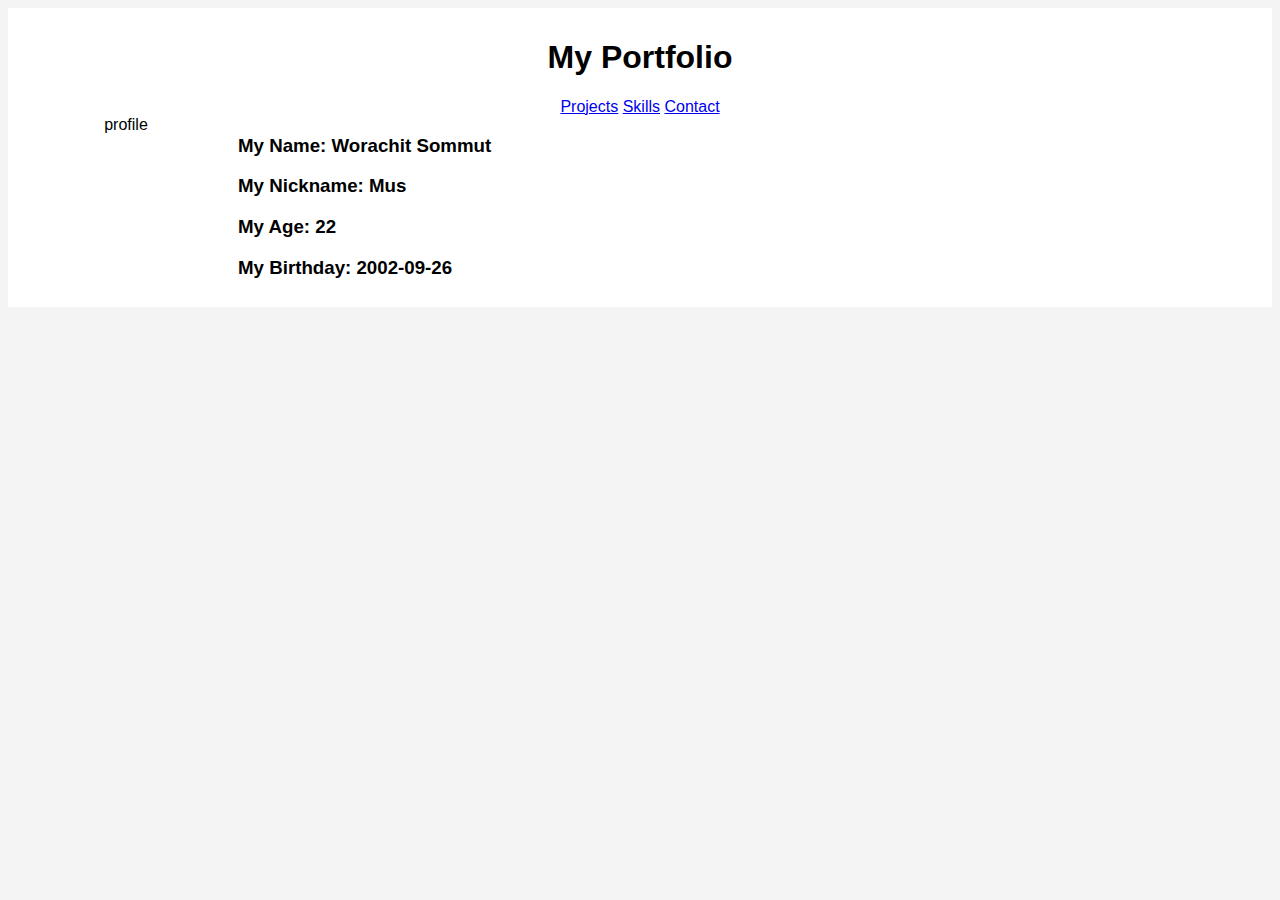
==== 3.21.2025/index.html @ 5866c9b0 "Add files via upload" ====
<!DOCTYPE html>
<html lang="en">
<head>
    <meta charset="UTF-8">
    <meta name="viewport" content="width=device-width, initial-scale=1.0">
    <title>My Portfolio</title>
    <link rel="stylesheet" href="style.css">
</head>
<body>
    <header>
        <h1>My Portfolio</h1>
        <nav>
            <a href="projects.html">Projects</a>
            <a href="skills.html">Skills</a>
            <a href="contact.html">Contact</a>
        </nav>
        <img src="image/profile.jpg" alt="profile" style="width: 200px; height: 200px; border-radius: 50%; float: left; margin-right: 20px;">
        <h3 style="text-align: left;">My Name: Worachit Sommut</h3>
        <h3 style="text-align: left;">My Nickname: Mus</h3>
        <h3 style="text-align: left;">My Age: 22</h3>
        <h3 style="text-align: left;">My Birthday: 2002-09-26</h3>
    </header>
</body>
</html>
---- 3.21.2025/style.css ----
body {
    font-family: Arial, sans-serif;
    background-color: #f4f4f4;
    text-align: center;
  }
  header {
    background: rgb(255, 255, 255);
    color: rgb(0, 0, 0);
    padding: 10px;
  }
  /* เพิ่มระยะห่างระหว่าง <ul> */
  section#projects ul {
    margin-bottom: 40px; /* ระยะห่างด้านล่างของ <ul> แต่ละอัน */
}

/* ปรับแต่ง <li> ที่มีรูปภาพและข้อความ */
section#projects ul li {
    margin-bottom: 30px; /* ระยะห่างระหว่างแต่ละ <li> (รูปภาพ + ข้อความ) */
    list-style: none; /* ลบจุดหน้าข้อความใน <ul> ที่มีรูปภาพ */
}

/* ปรับแต่งรูปภาพ */
section#projects ul li img {
    display: block; /* ทำให้รูปภาพเป็น block เพื่อให้ margin ทำงานได้เต็มที่ */
    margin-bottom: 10px; /* ระยะห่างระหว่างรูปภาพและข้อความด้านล่าง */
}

/* ปรับแต่งข้อความ */
section#projects ul li p {
    margin: 0; /* ลบ margin เริ่มต้นของ <p> เพื่อให้ควบคุมระยะห่างได้ง่ายขึ้น */
}
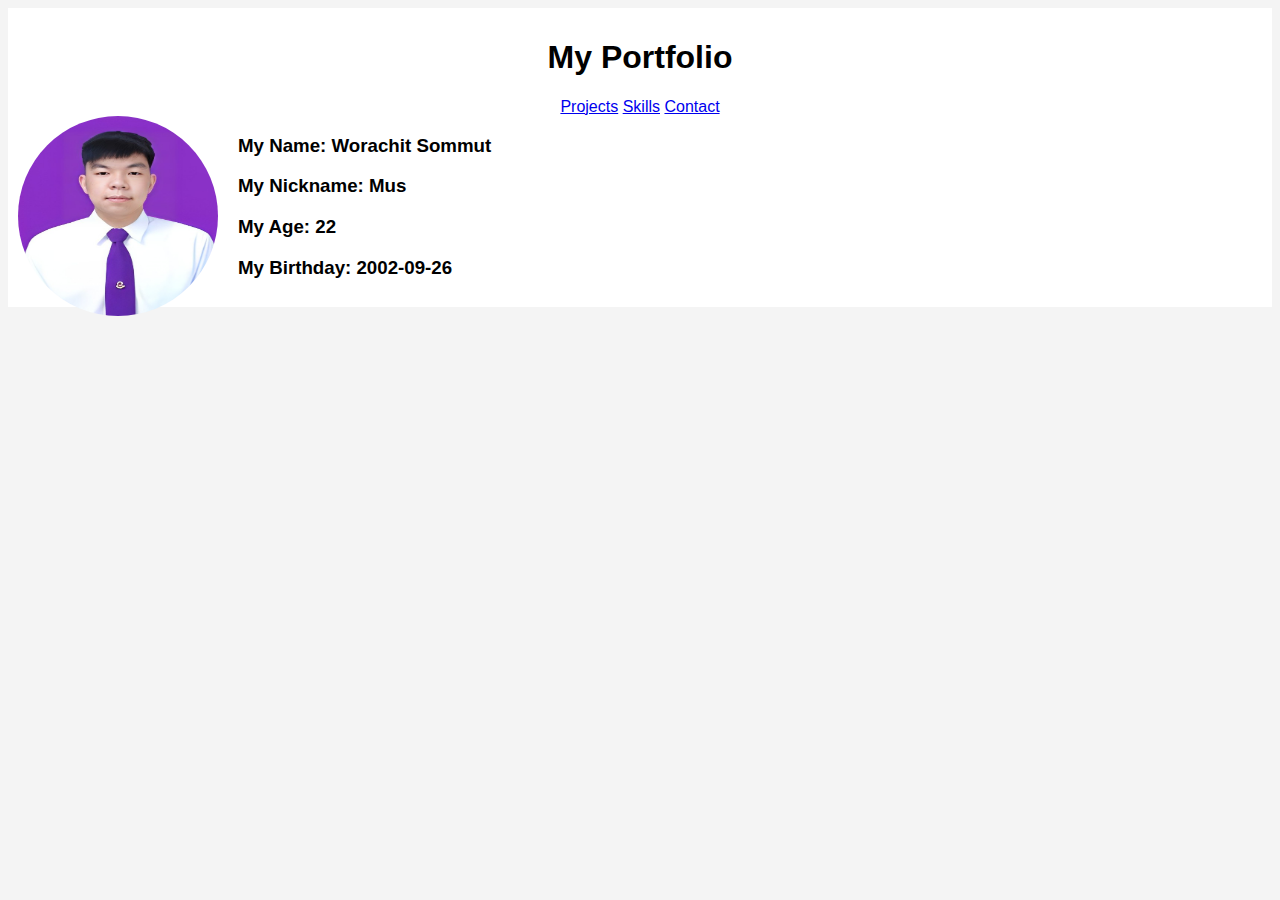
==== commit 18c3062b: "Update index.html" ====
--- a/3.21.2025/index.html
+++ b/3.21.2025/index.html
@@ -14,11 +14,11 @@
             <a href="skills.html">Skills</a>
             <a href="contact.html">Contact</a>
         </nav>
-        <img src="image/profile.jpg" alt="profile" style="width: 200px; height: 200px; border-radius: 50%; float: left; margin-right: 20px;">
+        <img src="image/Profile.jpg" alt="profile" style="width: 200px; height: 200px; border-radius: 50%; float: left; margin-right: 20px;">
         <h3 style="text-align: left;">My Name: Worachit Sommut</h3>
         <h3 style="text-align: left;">My Nickname: Mus</h3>
         <h3 style="text-align: left;">My Age: 22</h3>
         <h3 style="text-align: left;">My Birthday: 2002-09-26</h3>
     </header>
 </body>
-</html>+</html>
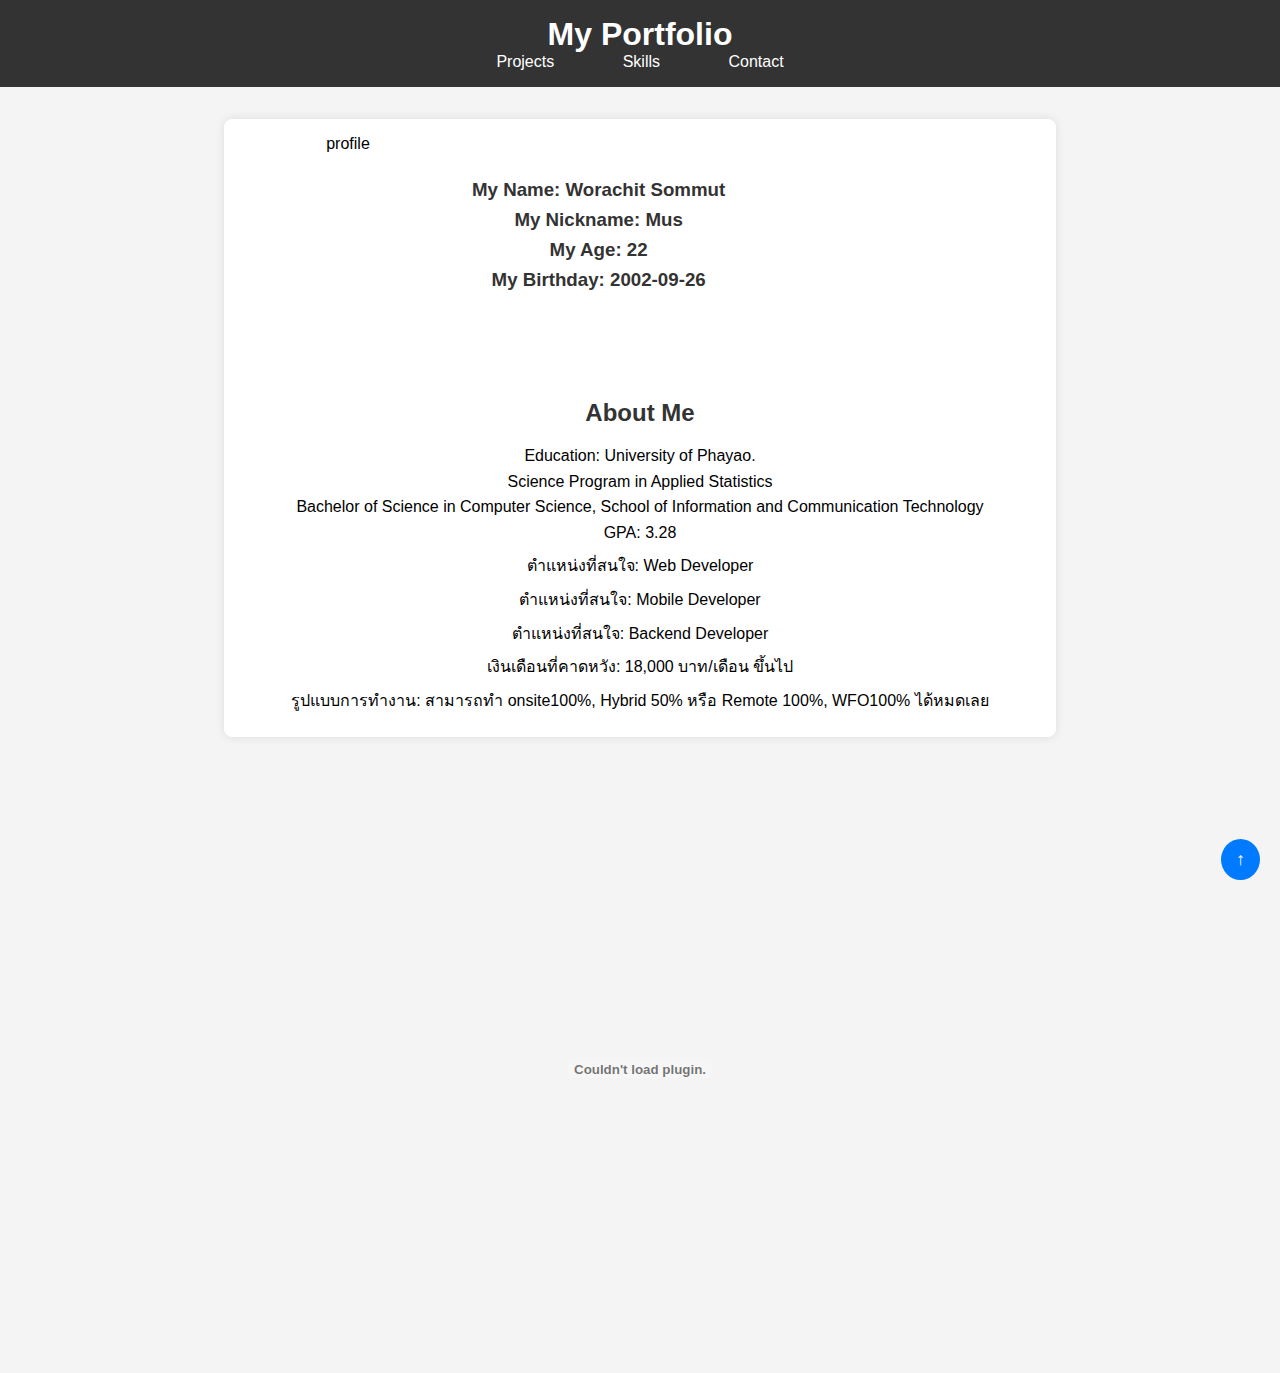
==== commit cd03e38f: "Add files via upload" ====
--- a/3.21.2025/index.html
+++ b/3.21.2025/index.html
@@ -14,11 +14,33 @@
             <a href="skills.html">Skills</a>
             <a href="contact.html">Contact</a>
         </nav>
-        <img src="image/Profile.jpg" alt="profile" style="width: 200px; height: 200px; border-radius: 50%; float: left; margin-right: 20px;">
-        <h3 style="text-align: left;">My Name: Worachit Sommut</h3>
-        <h3 style="text-align: left;">My Nickname: Mus</h3>
-        <h3 style="text-align: left;">My Age: 22</h3>
-        <h3 style="text-align: left;">My Birthday: 2002-09-26</h3>
     </header>
+    <section class="about-section">
+        <div class="personal-info">
+          <img src="image/profile.jpg" alt="profile" class="profile-pic">
+          <div class="info-text">
+            <h3>My Name: Worachit Sommut</h3>
+            <h3>My Nickname: Mus</h3>
+            <h3>My Age: 22</h3>
+            <h3>My Birthday: 2002-09-26</h3>
+          </div>
+        </div>
+    
+        <div class="about-text">
+          <h2 class="section-title">About Me</h2>
+          <p>Education: University of Phayao.<br>
+             Science Program in Applied Statistics<br>
+             Bachelor of Science in Computer Science, School of Information and Communication Technology<br>
+             GPA: 3.28</p>
+          <p>ตำแหน่งที่สนใจ: Web Developer</p>
+          <p>ตำแหน่งที่สนใจ: Mobile Developer</p>
+          <p>ตำแหน่งที่สนใจ: Backend Developer</p>
+          <p>เงินเดือนที่คาดหวัง: 18,000 บาท/เดือน ขึ้นไป</p>
+          <p>รูปแบบการทำงาน: สามารถทำ onsite100%, Hybrid 50% หรือ Remote 100%, WFO100% ได้หมดเลย</p>
+        </div>
+    </section>
+        <embed src="image/Transcript.pdf" type="application/pdf" width="100%" height="600px">
+        <button id="scrollTopBtn" title="Go to top">↑</button>
 </body>
-</html>
+<script src="script.js"></script>
+</html>--- a/3.21.2025/style.css
+++ b/3.21.2025/style.css
@@ -8,6 +8,101 @@
     color: rgb(0, 0, 0);
     padding: 10px;
   }
+  body {
+    font-family: Arial, sans-serif;
+    margin: 0;
+    padding: 0;
+    background-color: #f4f4f4;
+  }
+  
+  header {
+    text-align: center;
+    padding: 1rem;
+    background-color: #333;
+    color: white;
+  }
+  
+  header h1 {
+    margin: 0;
+    font-size: 2rem;
+  }
+  
+  nav a {
+    color: rgb(255, 255, 255);
+    margin: 0 1rem;
+    text-decoration: none;
+    padding: 0.5rem 1rem; 
+    transition: all 0.3s ease; 
+  }
+  
+  nav a:hover {
+    background-color: #007BFF; 
+    color: white; 
+    border-radius: 5px; 
+  }
+  
+  nav a:hover {
+    color: #000000;
+  }
+  
+  .about-section {
+    max-width: 800px;
+    margin: 2rem auto;
+    padding: 1rem;
+    background-color: white;
+    border-radius: 8px;
+    box-shadow: 0 0 10px rgba(0, 0, 0, 0.1);
+  }
+  
+  .personal-info {
+    display: flex;
+    align-items: center;
+    gap: 2rem;
+    margin-bottom: 4rem; /* เพิ่มช่องว่างเยอะ ๆ ด้านล่าง */
+  }
+  
+  .profile-pic {
+    width: 200px;
+    height: 200px;
+    border-radius: 50%;
+  }
+  
+  .info-text h3 {
+    margin: 0.5rem 0;
+    color: #333;
+  }
+  
+  .about-text {
+    text-align: center;
+  }
+  
+  .section-title {
+    font-size: 1.5rem;
+    font-weight: bold;
+    margin-bottom: 1rem;
+    color: #333;
+    text-align: center;
+  }
+  
+  .about-text p {
+    margin: 0.5rem 0;
+    line-height: 1.6;
+    color: #555;
+  }
+  
+  /* Responsive Design */
+  @media (max-width: 600px) {
+    .personal-info {
+      flex-direction: column;
+      text-align: center;
+      margin-bottom: 3rem;
+    }
+  
+    .profile-pic {
+      margin: 0 auto;
+    }
+  }
+    
   /* เพิ่มระยะห่างระหว่าง <ul> */
   section#projects ul {
     margin-bottom: 40px; /* ระยะห่างด้านล่างของ <ul> แต่ละอัน */
@@ -28,4 +123,93 @@
 /* ปรับแต่งข้อความ */
 section#projects ul li p {
     margin: 0; /* ลบ margin เริ่มต้นของ <p> เพื่อให้ควบคุมระยะห่างได้ง่ายขึ้น */
-}+}
+  
+  
+  .skills-section {
+    max-width: 800px;
+    margin: 2rem auto;
+    padding: 1rem;
+    background-color: white;
+    border-radius: 8px;
+    box-shadow: 0 0 10px rgba(0, 0, 0, 0.1);
+  }
+  
+  .skills-section h2 {
+    color: #333;
+    border-bottom: 2px solid #333;
+    padding-bottom: 0.5rem;
+    margin-bottom: 1rem;
+  }
+  
+  .skills-category p {
+    margin: 0.5rem 0;
+    line-height: 1.6;
+  }
+  
+  .skills-category strong {
+    color: #555;
+  }
+  
+  .language-skills {
+    width: 100%;
+    border-collapse: collapse;
+    margin: 1rem 0;
+  }
+  
+  .language-skills th, .language-skills td {
+    padding: 0.75rem;
+    text-align: center;
+    border: 1px solid #ddd;
+  }
+  
+  .language-skills th {
+    background-color: #f0f0f0;
+    font-weight: bold;
+    color: #333;
+  }
+  
+  .language-skills td {
+    background-color: #fff;
+  }
+  
+  .language-skills tr:nth-child(even) {
+    background-color: #f9f9f9;
+  }
+  
+  /* Responsive Design */
+  @media (max-width: 600px) {
+    .skills-section {
+      margin: 1rem;
+      padding: 0.5rem;
+    }
+  
+    .language-skills th, .language-skills td {
+      padding: 0.5rem;
+      font-size: 0.9rem;
+    }
+  }
+  .about-text p {
+    margin: 0.5rem 0;
+    line-height: 1.6;
+    color: #000000;
+  }
+  #scrollTopBtn {
+    position: fixed;
+    bottom: 20px;
+    right: 20px;
+    z-index: 99;
+    font-size: 18px;
+    border: none;
+    outline: none;
+    background-color: #007BFF;
+    color: white;
+    cursor: pointer;
+    padding: 10px 15px;
+    border-radius: 50%;
+    transition: background-color 0.3s;
+  }
+  
+  #scrollTopBtn:hover {
+    background-color: #0056b3;
+  }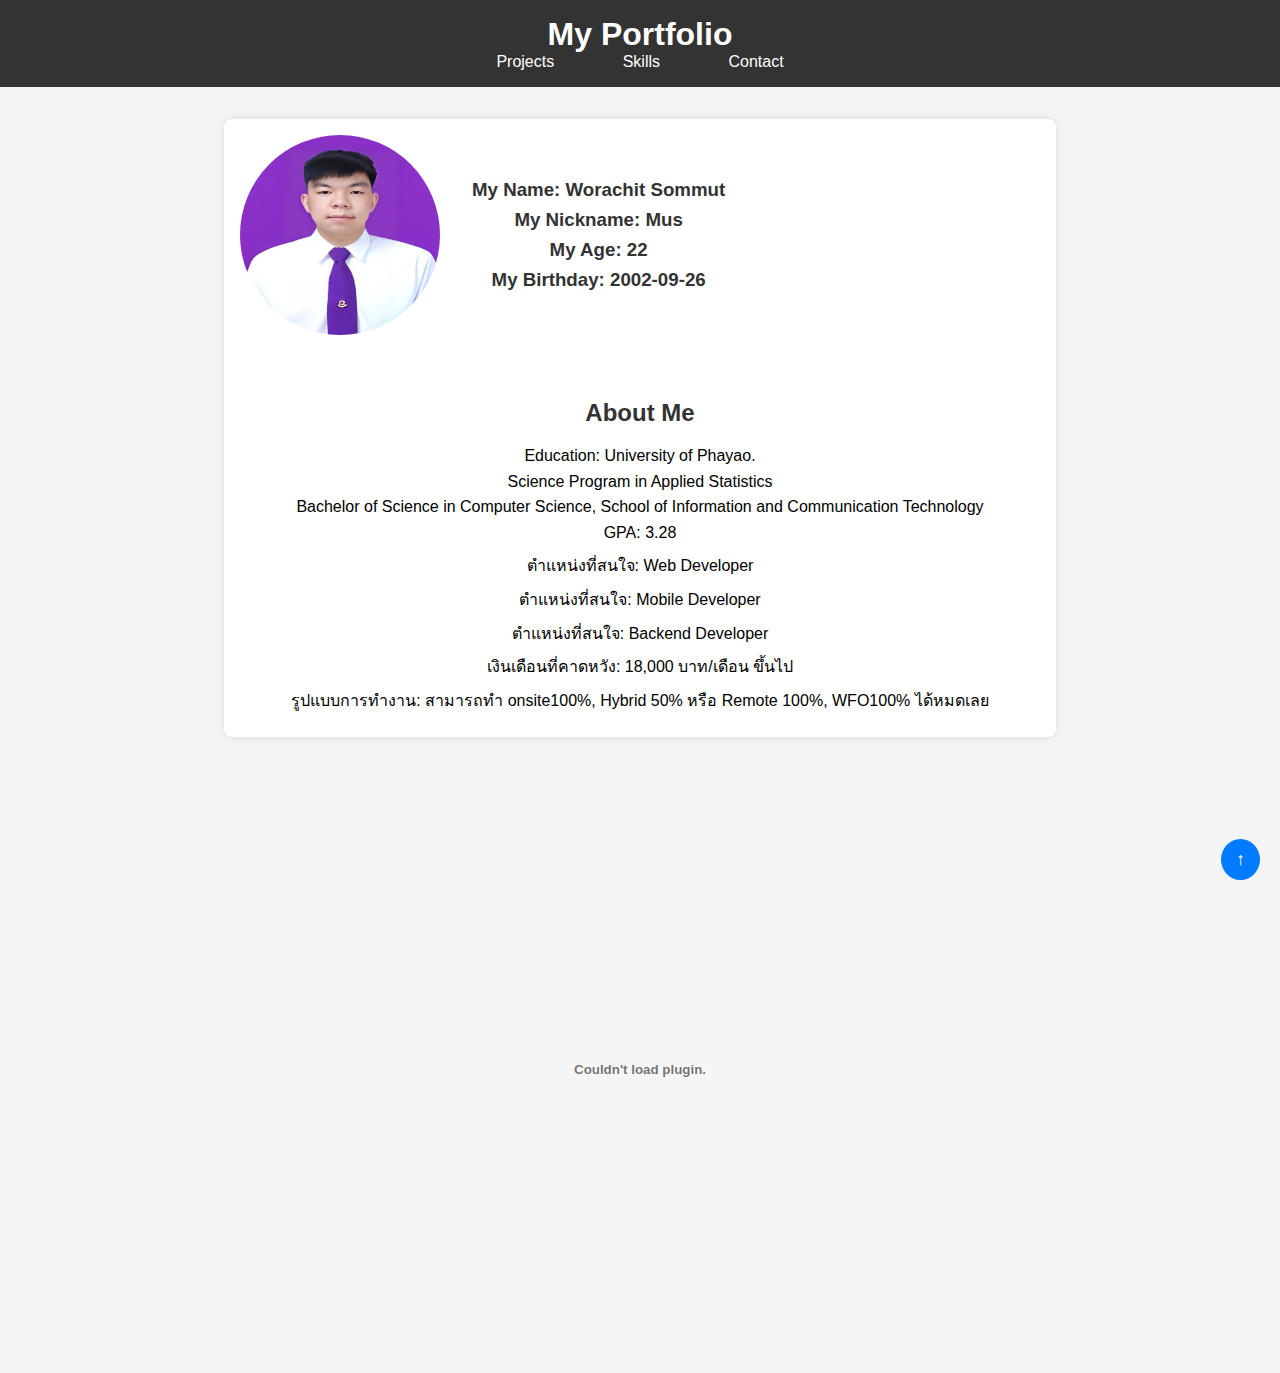
==== commit 2abafe79: "Update index.html" ====
--- a/3.21.2025/index.html
+++ b/3.21.2025/index.html
@@ -17,7 +17,7 @@
     </header>
     <section class="about-section">
         <div class="personal-info">
-          <img src="image/profile.jpg" alt="profile" class="profile-pic">
+          <img src="image/Profile.jpg" alt="profile" class="profile-pic">
           <div class="info-text">
             <h3>My Name: Worachit Sommut</h3>
             <h3>My Nickname: Mus</h3>
@@ -43,4 +43,4 @@
         <button id="scrollTopBtn" title="Go to top">↑</button>
 </body>
 <script src="script.js"></script>
-</html>+</html>
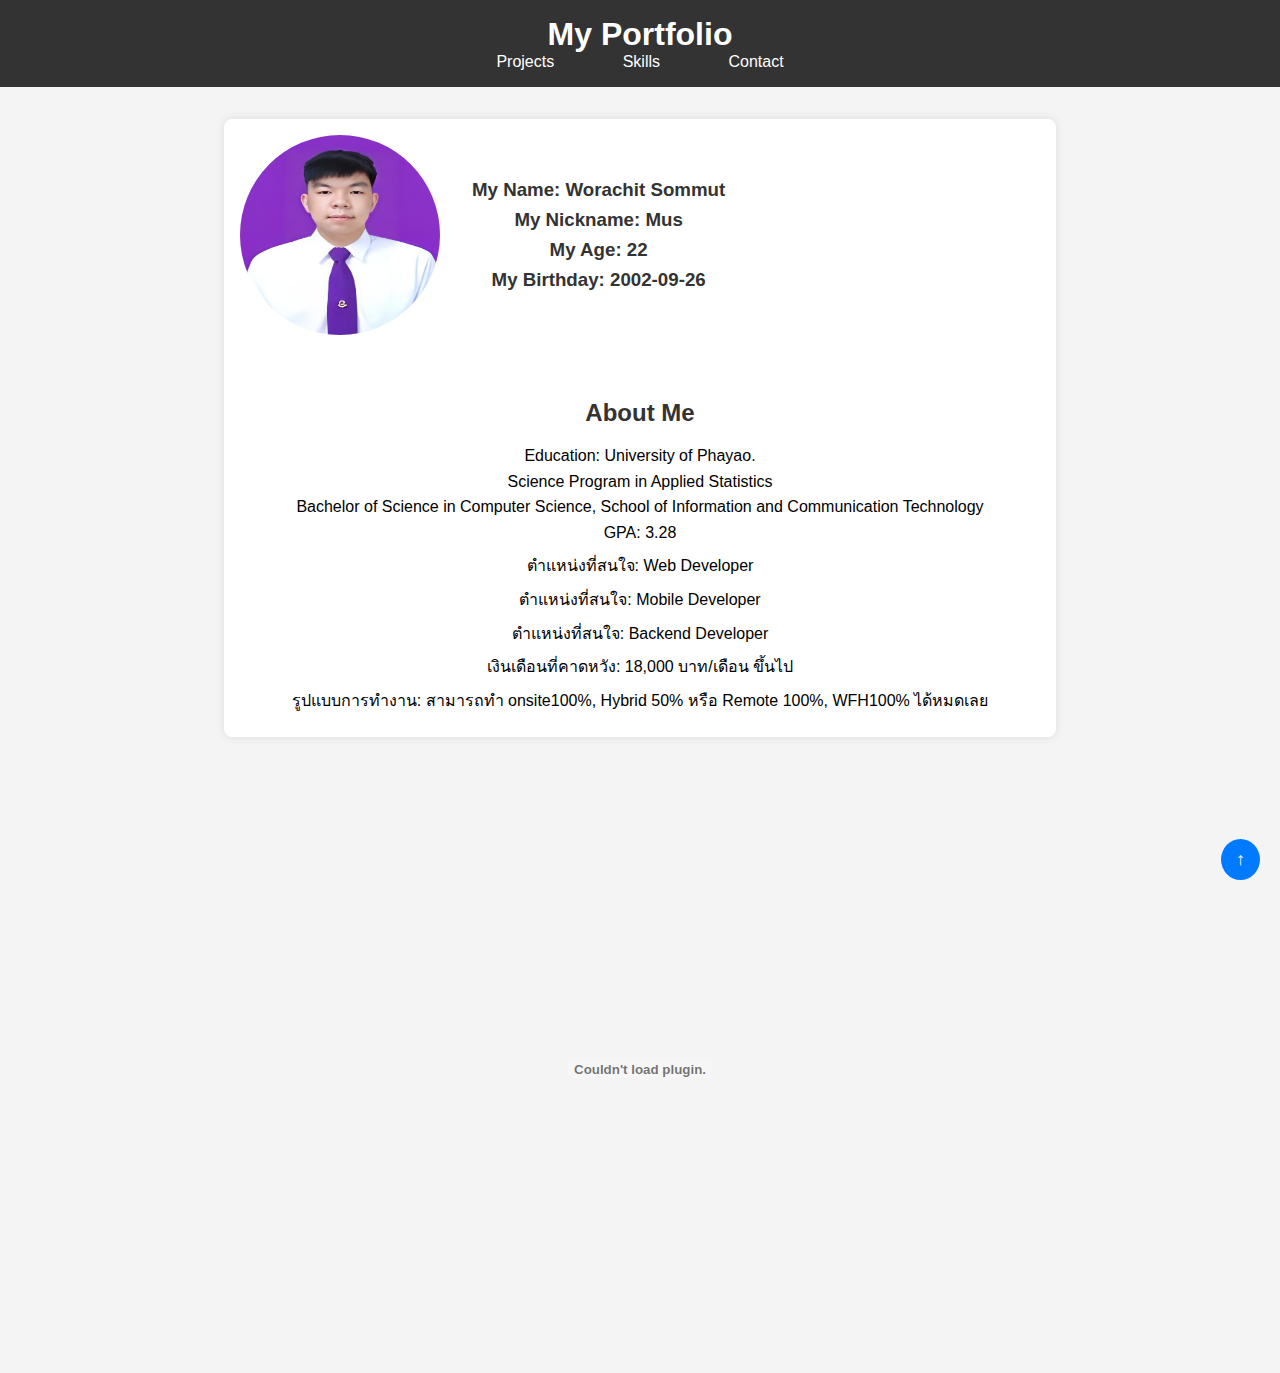
==== commit 321c2eb4: "Update index.html" ====
--- a/3.21.2025/index.html
+++ b/3.21.2025/index.html
@@ -36,7 +36,7 @@
           <p>ตำแหน่งที่สนใจ: Mobile Developer</p>
           <p>ตำแหน่งที่สนใจ: Backend Developer</p>
           <p>เงินเดือนที่คาดหวัง: 18,000 บาท/เดือน ขึ้นไป</p>
-          <p>รูปแบบการทำงาน: สามารถทำ onsite100%, Hybrid 50% หรือ Remote 100%, WFO100% ได้หมดเลย</p>
+          <p>รูปแบบการทำงาน: สามารถทำ onsite100%, Hybrid 50% หรือ Remote 100%, WFH100% ได้หมดเลย</p>
         </div>
     </section>
         <embed src="image/Transcript.pdf" type="application/pdf" width="100%" height="600px">
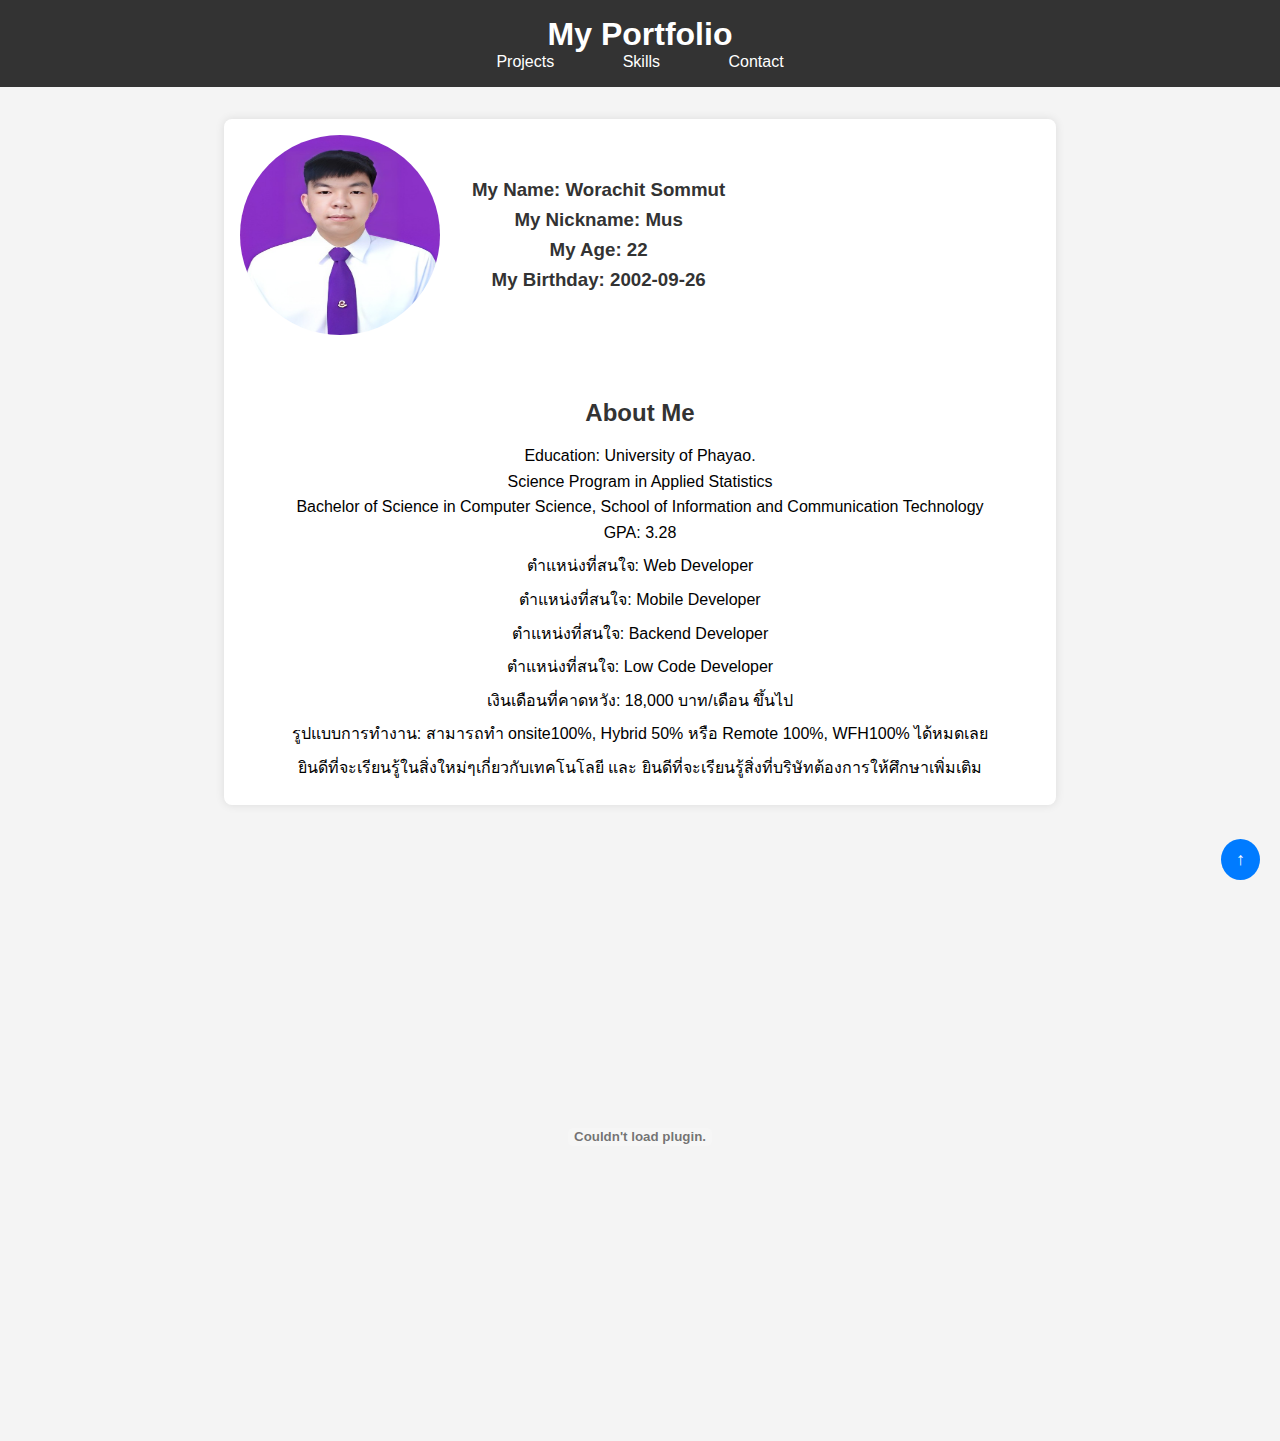
==== commit 1cf574c1: "Update index.html" ====
--- a/3.21.2025/index.html
+++ b/3.21.2025/index.html
@@ -35,8 +35,10 @@
           <p>ตำแหน่งที่สนใจ: Web Developer</p>
           <p>ตำแหน่งที่สนใจ: Mobile Developer</p>
           <p>ตำแหน่งที่สนใจ: Backend Developer</p>
+          <p>ตำแหน่งที่สนใจ: Low Code Developer</p>
           <p>เงินเดือนที่คาดหวัง: 18,000 บาท/เดือน ขึ้นไป</p>
           <p>รูปแบบการทำงาน: สามารถทำ onsite100%, Hybrid 50% หรือ Remote 100%, WFH100% ได้หมดเลย</p>
+          <p>ยินดีที่จะเรียนรู้ในสิ่งใหม่ๆเกี่ยวกับเทคโนโลยี และ ยินดีที่จะเรียนรู้สิ่งที่บริษัทต้องการให้ศึกษาเพิ่มเติม</p>  
         </div>
     </section>
         <embed src="image/Transcript.pdf" type="application/pdf" width="100%" height="600px">
